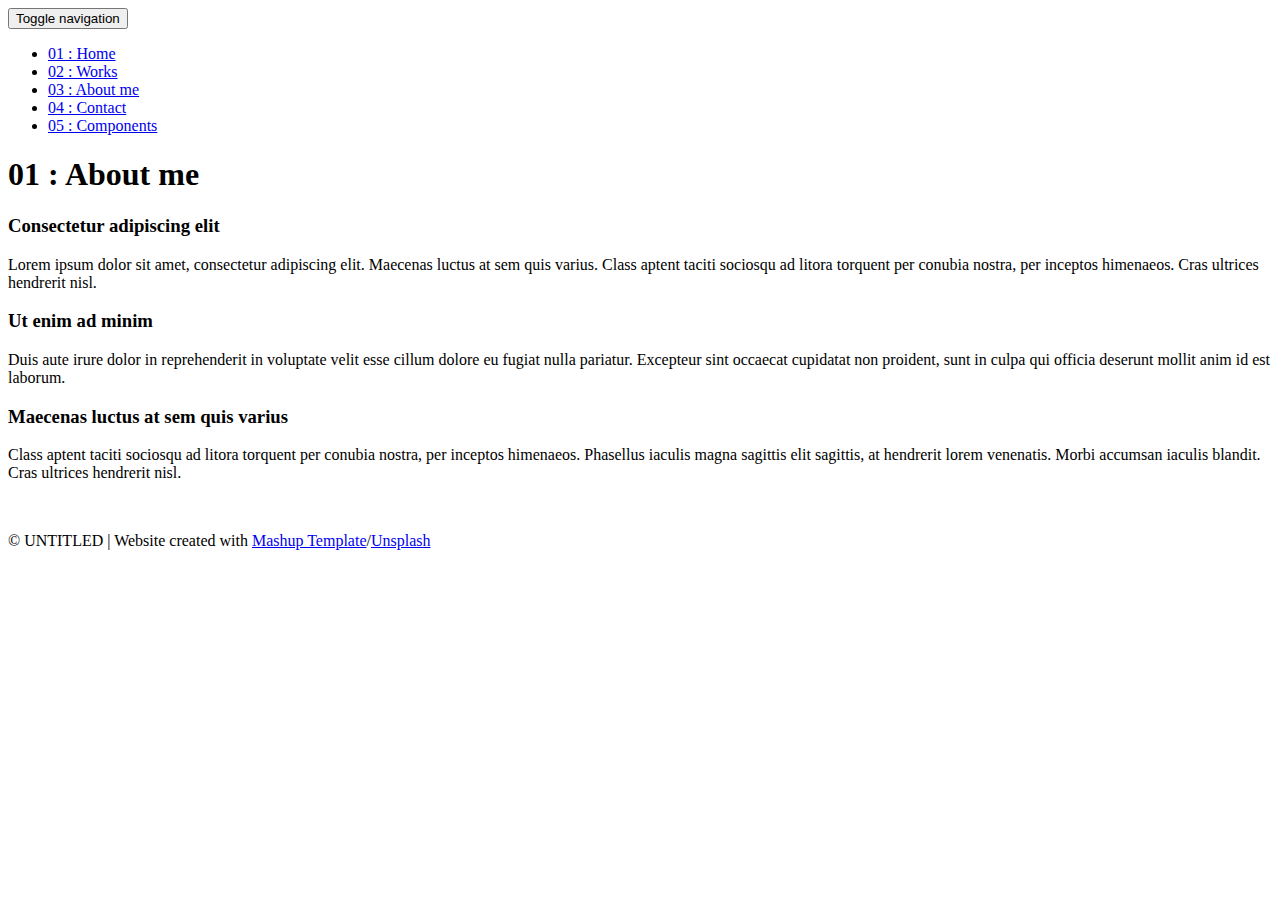
==== templates/about.html @ cb8814bb "change resource url for image" ====
<!DOCTYPE html>
<html lang="en">

<head>
  <meta charset="UTF-8">
  <meta content="IE=edge" http-equiv="X-UA-Compatible">
  <meta content="width=device-width,initial-scale=1" name="viewport">
  <meta content="description" name="description">
  <meta name="google" content="notranslate" />
  <meta content="Mashup templates have been developped by Orson.io team" name="author">

  <!-- Disable tap highlight on IE -->
  <meta name="msapplication-tap-highlight" content="no">
  
  <link rel="apple-touch-icon" sizes="180x180" href="./static/assets/apple-icon-180x180.png">
  <link href="./static/assets/favicon.ico" rel="icon">

  <title>Title page</title>  

<link href="./static/main.3f6952e4.css" rel="stylesheet"></head>

<body class="">
<div id="site-border-left"></div>
<div id="site-border-right"></div>
<div id="site-border-top"></div>
<div id="site-border-bottom"></div>
 <!-- Add your content of header -->
<header>
  <nav class="navbar  navbar-fixed-top navbar-default">
    <div class="container">
        <button type="button" class="navbar-toggle collapsed" data-toggle="collapse" data-target="#navbar-collapse" aria-expanded="false">
          <span class="sr-only">Toggle navigation</span>
          <span class="icon-bar"></span>
          <span class="icon-bar"></span>
          <span class="icon-bar"></span>
        </button>

      <div class="collapse navbar-collapse" id="navbar-collapse">
        <ul class="nav navbar-nav ">
          <li><a href="./index.html" title="">01 : Home</a></li>
          <li><a href="./works.html" title="">02 : Works</a></li>
          <li><a href="./about.html" title="">03 : About me</a></li>
          <li><a href="./contact.html" title="">04 : Contact</a></li>
          <li><a href="./components.html" title="">05 : Components</a></li>
        </ul>


      </div> 
    </div>
  </nav>
</header>

<div class="section-container">
    <div class="container">
      <div class="row">
        <div class="col-xs-12">
          <div class="section-container-spacer text-center">
            <h1 class="h2">01 : About me</h1>
          </div>
          
          <div class="row">
            <div class="col-md-10 col-md-offset-1">
              <div class="row">
                <div class="col-xs-12 col-md-6">
                  <h3>Consectetur adipiscing elit</h3>
                  <p>Lorem ipsum dolor sit amet, consectetur adipiscing elit. Maecenas luctus at sem quis varius. 
                  Class aptent taciti sociosqu ad litora torquent per conubia nostra, per inceptos himenaeos. Cras ultrices hendrerit nisl.</p>
                  <h3>Ut enim ad minim </h3>
                  <p>Duis aute irure dolor in reprehenderit in voluptate velit esse
                  cillum dolore eu fugiat nulla pariatur. Excepteur sint occaecat cupidatat non
                  proident, sunt in culpa qui officia deserunt mollit anim id est laborum. 
                  <h3>Maecenas luctus at sem quis varius</h3>
                  <p>
                  Class aptent taciti sociosqu ad litora torquent per conubia nostra, per inceptos himenaeos. Phasellus iaculis magna sagittis elit sagittis, at hendrerit lorem venenatis. Morbi accumsan iaculis blandit. Cras ultrices hendrerit nisl.</p>
                </div>
                <div class="col-xs-12 col-md-6">
                  <img src="./static/assets/images/profile.jpeg" class="img-responsive" alt="">
                </div>
              </div>
            </div>
          </div>
          
          
       </div>
      </div>
    </div>
  </div>


<footer class="footer-container text-center">
  <div class="container">
    <div class="row">
      <div class="col-xs-12">
        <p>© UNTITLED | Website created with <a href="http://www.mashup-template.com/" title="Create website with free html template">Mashup Template</a>/<a href="https://www.unsplash.com/" title="Beautiful Free Images">Unsplash</a></p>
      </div>
    </div>
  </div>
</footer>

<script>
  document.addEventListener("DOMContentLoaded", function (event) {
     navActivePage();
  });
</script>

<!-- Google Analytics: change UA-XXXXX-X to be your site's ID 

<script>
  (function (i, s, o, g, r, a, m) {
    i['GoogleAnalyticsObject'] = r; i[r] = i[r] || function () {
      (i[r].q = i[r].q || []).push(arguments)
    }, i[r].l = 1 * new Date(); a = s.createElement(o),
      m = s.getElementsByTagName(o)[0]; a.async = 1; a.src = g; m.parentNode.insertBefore(a, m)
  })(window, document, 'script', '//www.google-analytics.com/analytics.js', 'ga');
  ga('create', 'UA-XXXXX-X', 'auto');
  ga('send', 'pageview');
</script>

--> <script type="text/javascript" src="./static/main.70a66962.js"></script></body>

</html>
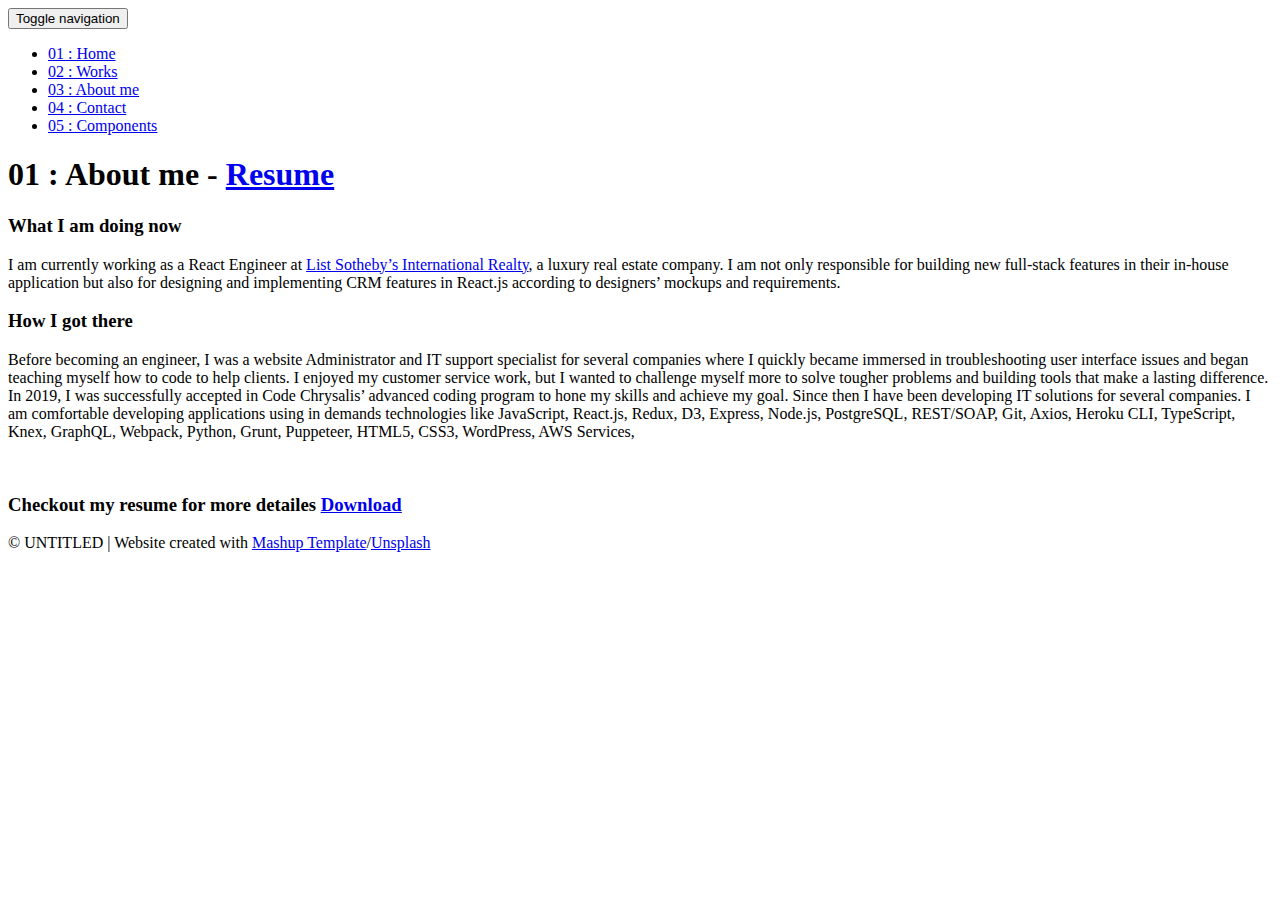
==== commit 38ecacc8: "Merge branch 'master' of https://github.com/Mavroian/python-portfolio" ====
--- a/templates/about.html
+++ b/templates/about.html
@@ -55,26 +55,31 @@
       <div class="row">
         <div class="col-xs-12">
           <div class="section-container-spacer text-center">
-            <h1 class="h2">01 : About me</h1>
+            <h1 class="h2">01 : About me - <a href="https://florinsfirsts3bucket.s3.amazonaws.com/Florin-Mavroian-Resume-2020-11.docx" download="Florin-Mavroian-Resume-2020-11.">Resume</a> </h1>
           </div>
           
           <div class="row">
             <div class="col-md-10 col-md-offset-1">
               <div class="row">
                 <div class="col-xs-12 col-md-6">
-                  <h3>Consectetur adipiscing elit</h3>
-                  <p>Lorem ipsum dolor sit amet, consectetur adipiscing elit. Maecenas luctus at sem quis varius. 
-                  Class aptent taciti sociosqu ad litora torquent per conubia nostra, per inceptos himenaeos. Cras ultrices hendrerit nisl.</p>
-                  <h3>Ut enim ad minim </h3>
-                  <p>Duis aute irure dolor in reprehenderit in voluptate velit esse
-                  cillum dolore eu fugiat nulla pariatur. Excepteur sint occaecat cupidatat non
-                  proident, sunt in culpa qui officia deserunt mollit anim id est laborum. 
-                  <h3>Maecenas luctus at sem quis varius</h3>
-                  <p>
-                  Class aptent taciti sociosqu ad litora torquent per conubia nostra, per inceptos himenaeos. Phasellus iaculis magna sagittis elit sagittis, at hendrerit lorem venenatis. Morbi accumsan iaculis blandit. Cras ultrices hendrerit nisl.</p>
+                  <h3>What I am doing now</h3>
+                  <p>I am currently working as a React Engineer at <a href="https://www.listsothebysrealty.co.jp/lp/resort/en/">List Sotheby’s International Realty</a>, 
+                    a luxury real estate company. I am not only responsible for building new full-stack features in their in-house application but also for designing and implementing CRM features in React.js according to designers’ mockups and requirements.</p>
+                  <h3>How I got there</h3>
+                  <p>Before becoming an engineer, I was a website Administrator and IT support 
+                    specialist for several companies where I quickly became immersed in troubleshooting 
+                    user interface issues and began teaching myself how to code to help clients. 
+                    I enjoyed my customer service work, but I wanted to challenge myself more to 
+                    solve tougher problems and building tools that make a lasting difference. 
+                    In 2019, I was successfully accepted in Code Chrysalis’ advanced coding program 
+                    to hone my skills and achieve my goal. Since then I have been developing IT solutions 
+                    for several companies. I am comfortable developing applications using in demands technologies 
+                    like JavaScript, React.js, Redux, D3, Express, Node.js, PostgreSQL, REST/SOAP, Git, Axios, Heroku CLI, TypeScript, Knex, GraphQL, Webpack, Python, Grunt, Puppeteer, HTML5, CSS3, WordPress, AWS Services, </p>
+                   
                 </div>
                 <div class="col-xs-12 col-md-6">
-                  <img src="./static/assets/images/profile.jpeg" class="img-responsive" alt="">
+                  <img src="./static/assets/images/profile.png" class="img-responsive" alt="">
+                  <h3> Checkout my resume for more detailes <a href="https://florinsfirsts3bucket.s3.amazonaws.com/Florin-Mavroian-Resume-2020-11.docx" download="Florin-Mavroian-Resume-2020-11.">Download</a></h3>
                 </div>
               </div>
             </div>
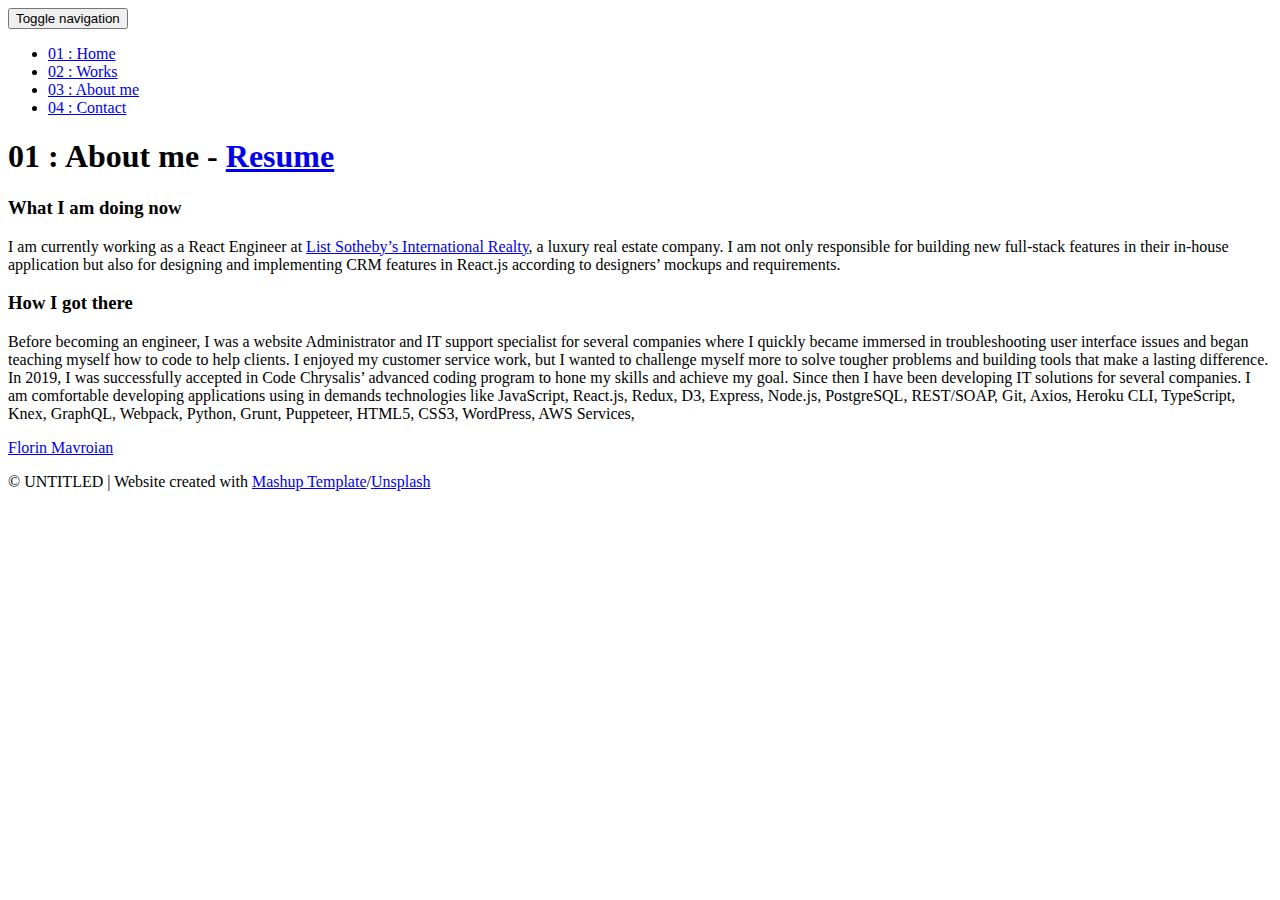
==== commit 78687834: "updated og" ====
--- a/templates/about.html
+++ b/templates/about.html
@@ -5,9 +5,23 @@
   <meta charset="UTF-8">
   <meta content="IE=edge" http-equiv="X-UA-Compatible">
   <meta content="width=device-width,initial-scale=1" name="viewport">
-  <meta content="description" name="description">
-  <meta name="google" content="notranslate" />
-  <meta content="Mashup templates have been developped by Orson.io team" name="author">
+  <meta content="Florin Mavroian Portfolio" name="description">
+  <meta content="Florin Mavroian" name="author">
+
+  <!-- Facebook Meta Tags -->
+  <meta property="og:url" content="https://portfolio.mavroian.com/">
+  <meta property="og:type" content="website">
+  <meta property="og:title" content="Florin Mavroian's Portfolio">
+  <meta property="og:description" content="Florin Mavroian Software Engineer Portfolio About Page">
+  <meta property="og:image" content="https://florinsfirsts3bucket.s3.amazonaws.com/og.svg">
+
+  <!-- Twitter Meta Tags -->
+  <meta name="twitter:card" content="summary_large_image">
+  <meta property="twitter:domain" content="portfolio.mavroian.com">
+  <meta property="twitter:url" content="https://portfolio.mavroian.com/">
+  <meta name="twitter:title" content="Florin Mavroian's Portfolio">
+  <meta name="twitter:description" content="Florin Mavroian Software Engineer Portfolio About Page">
+  <meta name="twitter:image" content="https://florinsfirsts3bucket.s3.amazonaws.com/og.svg">
 
   <!-- Disable tap highlight on IE -->
   <meta name="msapplication-tap-highlight" content="no">
@@ -15,7 +29,7 @@
   <link rel="apple-touch-icon" sizes="180x180" href="./static/assets/apple-icon-180x180.png">
   <link href="./static/assets/favicon.ico" rel="icon">
 
-  <title>Title page</title>  
+  <title>Florin Mavroian Software Enginner Portfolio about me page</title>  
 
 <link href="./static/main.3f6952e4.css" rel="stylesheet"></head>
 
@@ -37,11 +51,10 @@
 
       <div class="collapse navbar-collapse" id="navbar-collapse">
         <ul class="nav navbar-nav ">
-          <li><a href="./index.html" title="">01 : Home</a></li>
-          <li><a href="./works.html" title="">02 : Works</a></li>
-          <li><a href="./about.html" title="">03 : About me</a></li>
-          <li><a href="./contact.html" title="">04 : Contact</a></li>
-          <li><a href="./components.html" title="">05 : Components</a></li>
+          <li><a href="/" title="">01 : Home</a></li>
+          <li><a href="/works" title="">02 : Works</a></li>
+          <li><a href="/about" title="">03 : About me</a></li>
+          <li><a href="/contact" title="">04 : Contact</a></li>
         </ul>
 
 
@@ -78,8 +91,9 @@
                    
                 </div>
                 <div class="col-xs-12 col-md-6">
-                  <img src="./static/assets/images/profile.png" class="img-responsive" alt="">
-                  <h3> Checkout my resume for more detailes <a href="https://florinsfirsts3bucket.s3.amazonaws.com/Florin-Mavroian-Resume-2020-11.docx" download="Florin-Mavroian-Resume-2020-11.">Download</a></h3>
+                  <!-- <img src="./static/assets/images/profile.png" class="img-responsive" alt="">
+                  <h3> Checkout my resume for more detailes <a href="https://florinsfirsts3bucket.s3.amazonaws.com/Florin-Mavroian-Resume-2020-11.docx" download="Florin-Mavroian-Resume-2020-11.">Download</a></h3> -->
+                  <div class="LI-profile-badge"  data-version="v1" data-size="medium" data-locale="en_US" data-type="vertical" data-theme="dark" data-vanity="florin-mavroian"><a class="LI-simple-link" href='https://jp.linkedin.com/in/florin-mavroian/en-us?trk=profile-badge'>Florin Mavroian</a></div>
                 </div>
               </div>
             </div>
@@ -101,7 +115,7 @@
     </div>
   </div>
 </footer>
-
+<script type="text/javascript" src="https://platform.linkedin.com/badges/js/profile.js" async defer></script>
 <script>
   document.addEventListener("DOMContentLoaded", function (event) {
      navActivePage();
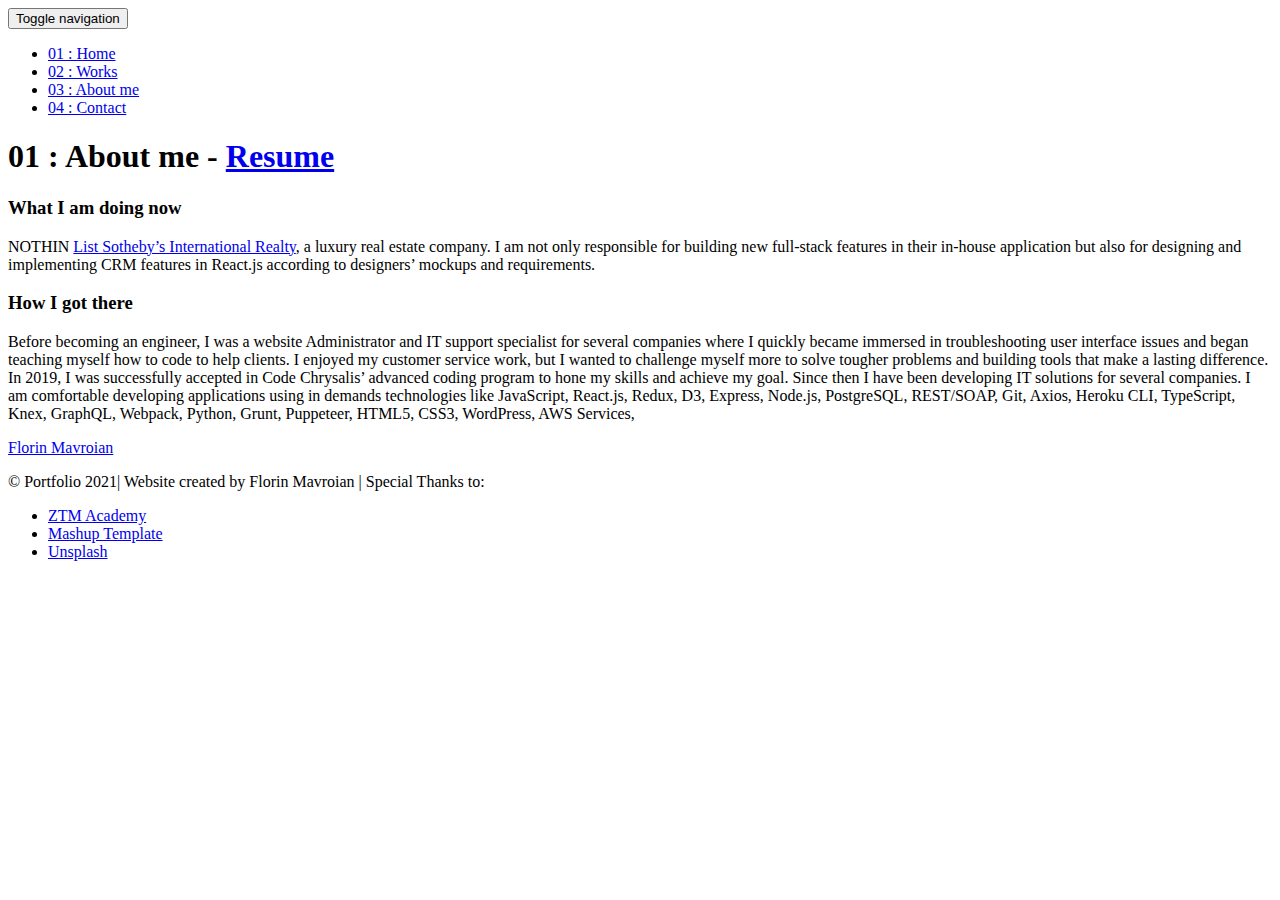
==== commit 48158b28: "test" ====
--- a/templates/about.html
+++ b/templates/about.html
@@ -76,7 +76,7 @@
               <div class="row">
                 <div class="col-xs-12 col-md-6">
                   <h3>What I am doing now</h3>
-                  <p>I am currently working as a React Engineer at <a href="https://www.listsothebysrealty.co.jp/lp/resort/en/">List Sotheby’s International Realty</a>, 
+                  <p>NOTHIN <a href="https://www.listsothebysrealty.co.jp/lp/resort/en/">List Sotheby’s International Realty</a>, 
                     a luxury real estate company. I am not only responsible for building new full-stack features in their in-house application but also for designing and implementing CRM features in React.js according to designers’ mockups and requirements.</p>
                   <h3>How I got there</h3>
                   <p>Before becoming an engineer, I was a website Administrator and IT support 
@@ -108,9 +108,14 @@
 
 <footer class="footer-container text-center">
   <div class="container">
-    <div class="row">
+    <div class="row footer-context">
       <div class="col-xs-12">
-        <p>© UNTITLED | Website created with <a href="http://www.mashup-template.com/" title="Create website with free html template">Mashup Template</a>/<a href="https://www.unsplash.com/" title="Beautiful Free Images">Unsplash</a></p>
+        <p>© Portfolio 2021| Website created by Florin Mavroian  | Special Thanks to: </p>
+        <ul>
+          <li> <a href="https://zerotomastery.io/academy/">ZTM Academy </a> </li>
+          <li><a href="http://www.mashup-template.com/">Mashup Template</a></li>
+          <li><a href="https://www.unsplash.com/" title="Beautiful Free Images">Unsplash</a></li>
+        </ul>
       </div>
     </div>
   </div>
